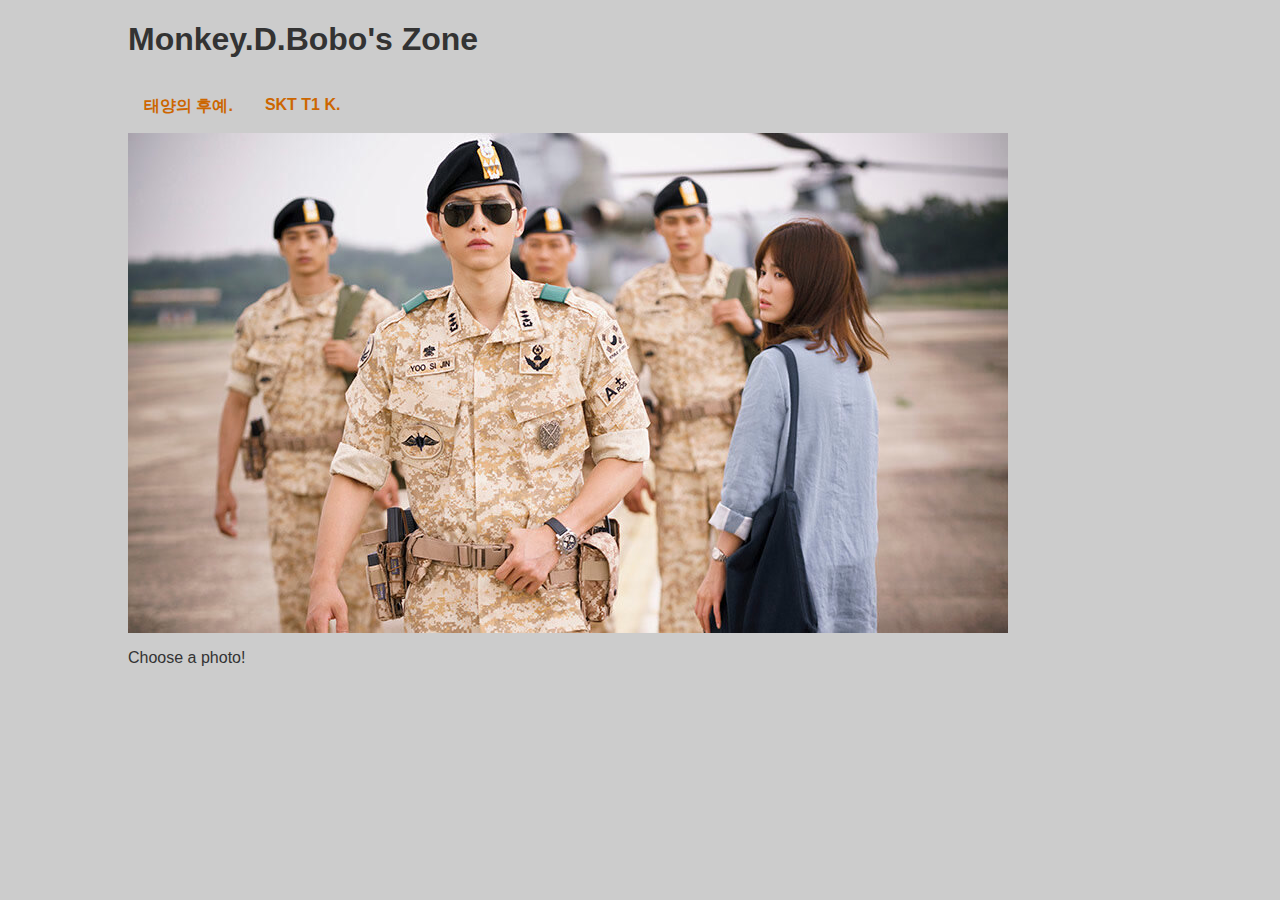
==== gallery.html @ e24770b7 "day2" ====
<!DOCTYPE html>
<html lang="en">
<head>
  <meta charset="utf-8" />
  <title>Image Gallery</title>
  <link rel="stylesheet" href="colorful.css" media="screen"/>
</head>
<body>
  <script type = "text/javascript" src = "showPic.js"></script>
  <h1>Monkey.D.Bobo's Zone</s></h1>
  <ul>
    <li>
      <a href="sunson.jpg" onclick="showPic(this); return false;" title="A romantic story">태양의 후예.</a>
    </li>
    <li>
      <a href="SKT T1 K.jpg" onclick="showPic(this); return false;" title="lol pro team">SKT T1 K.</a>
    </li>
      <!---在调用onclick方法的时候 链接的点击也会被默认调用，所以我们采用return false 来阻止页面链接的调用--->
    <img id = "placeholder" src="sunson.jpg" alt="My Image Gallery"/>
    <p id="description">Choose a photo!</p>
</body>
</html>
---- colorful.css ----
body{
  font-family: "Helvetic","Arial",serif;
  color: #333;
  background-color: #ccc;
  margin: 1em 10%;
}
h1{
  color: #333;
  background-color: transparent;
}
a{
  color: #c60;
  background-color: transparent;
  font-weight: bold;
  text-decoration: none;
}
ul{
  padding: 0;
}
li{
  float: left;
  padding: 1em;
  list-style: none;
}
img{
  display: block;
  clear: both;
}
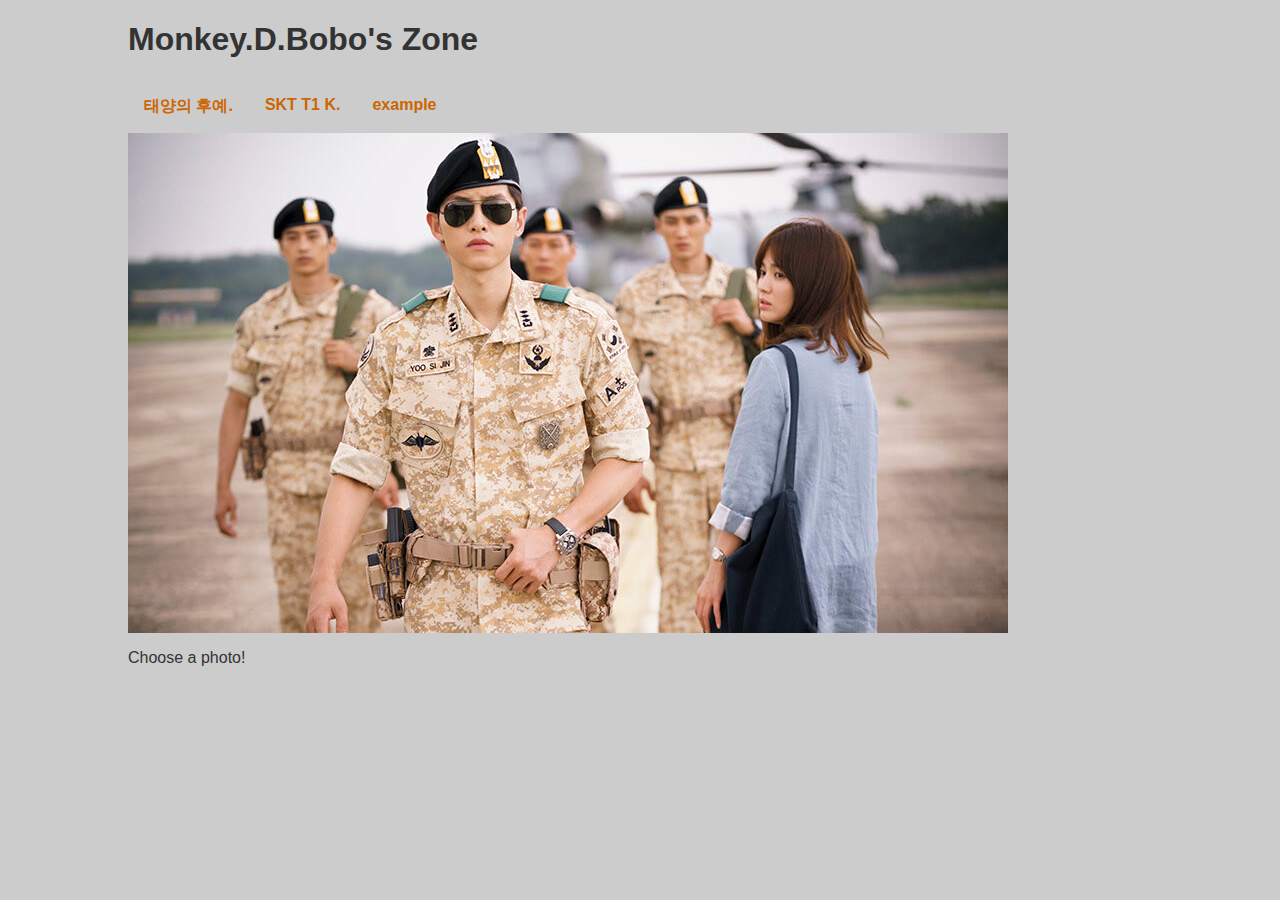
==== commit 1a254651: "day3" ====
--- a/gallery.html
+++ b/gallery.html
@@ -6,7 +6,14 @@
   <link rel="stylesheet" href="colorful.css" media="screen"/>
 </head>
 <body>
+  <!--script type = "text/javascript" src = "popUp.js"-->
   <script type = "text/javascript" src = "showPic.js"></script>
+  <script>
+  function popUp(winURL)
+  {
+    window.open(winURL,"popUp","width = 960 ,height = 480");
+  }
+  </script>
   <h1>Monkey.D.Bobo's Zone</s></h1>
   <ul>
     <li>
@@ -15,6 +22,9 @@
     <li>
       <a href="SKT T1 K.jpg" onclick="showPic(this); return false;" title="lol pro team">SKT T1 K.</a>
     </li>
+    <li>
+      <a href="http://www.baidu.com/" onclick = popUp(this.href););">example</a>
+    </li>
       <!---在调用onclick方法的时候 链接的点击也会被默认调用，所以我们采用return false 来阻止页面链接的调用--->
     <img id = "placeholder" src="sunson.jpg" alt="My Image Gallery"/>
     <p id="description">Choose a photo!</p>
